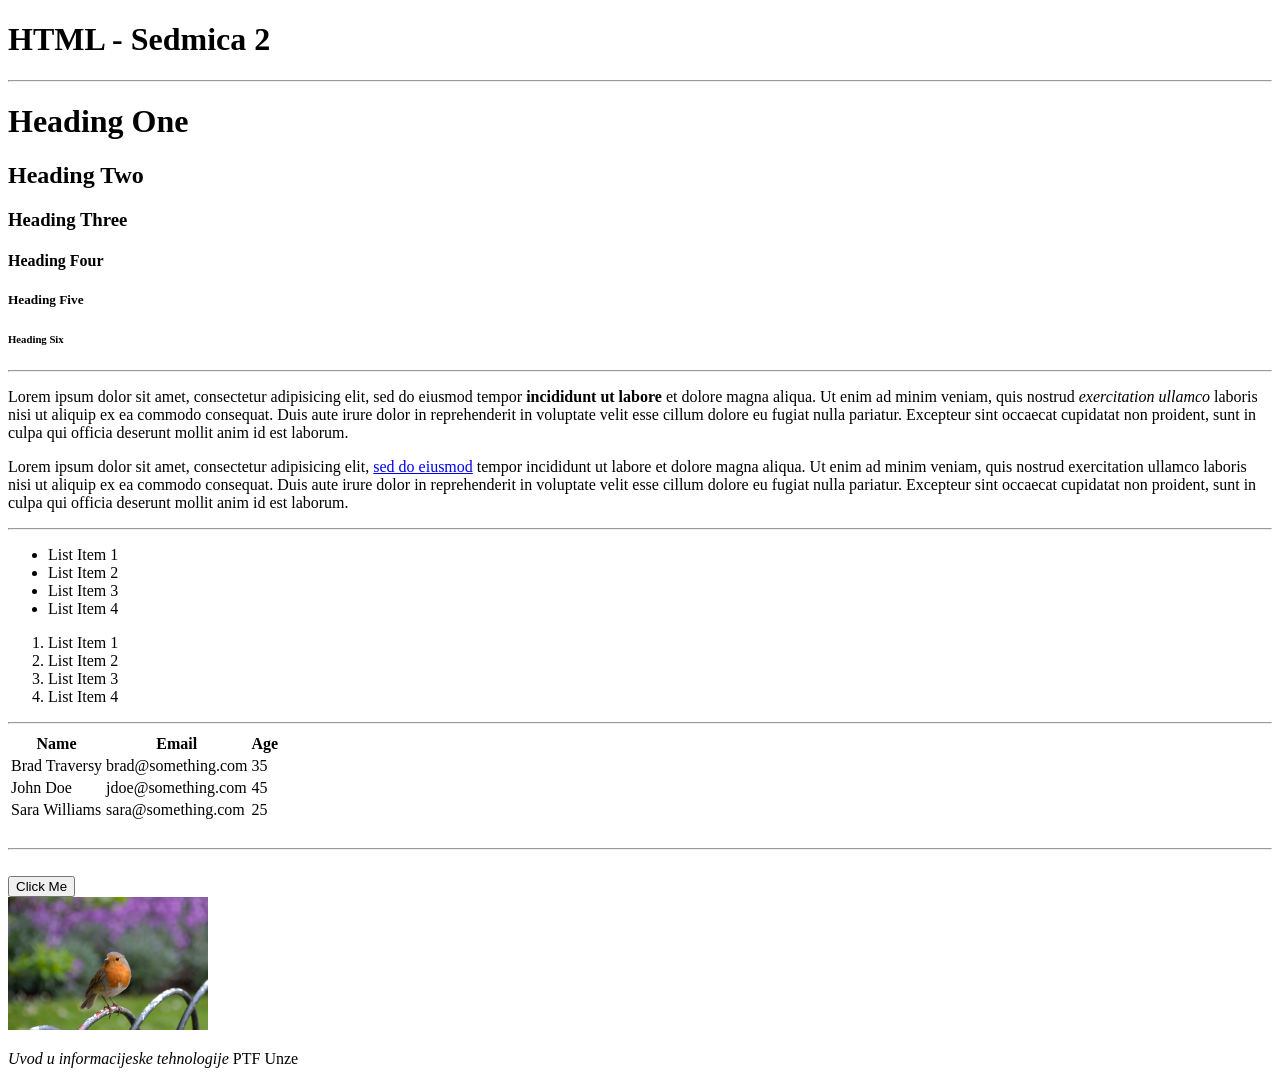
==== Code/index.html @ e9670891 "added sedmica2" ====
<!DOCTYPE html>
<html>
	<head>
		<title>Sedmica 2</title>
	</head>
	<body>
		<h1>HTML - Sedmica 2</h1>
		<hr>
		<!-- Headings -->
		<h1>Heading One</h1>
		<h2>Heading Two</h2>
		<h3>Heading Three</h3>
		<h4>Heading Four</h4>
		<h5>Heading Five</h5>
		<h6>Heading Six</h6>

		<hr>
		<!-- Paragraph -->
		<p>
			Lorem ipsum dolor sit amet, consectetur adipisicing elit, sed do eiusmod
			tempor <strong>incididunt ut labore</strong> et dolore magna aliqua. Ut enim ad minim veniam,
			quis nostrud <em>exercitation ullamco</em> laboris nisi ut aliquip ex ea commodo
			consequat. Duis aute irure dolor in reprehenderit in voluptate velit esse
			cillum dolore eu fugiat nulla pariatur. Excepteur sint occaecat cupidatat non
			proident, sunt in culpa qui officia deserunt mollit anim id est laborum.
		</p>
		<p>
			Lorem ipsum dolor sit amet, consectetur adipisicing elit, <a href="http://google.com" target="_blank">sed do eiusmod</a>
			tempor incididunt ut labore et dolore magna aliqua. Ut enim ad minim veniam,
			quis nostrud exercitation ullamco laboris nisi ut aliquip ex ea commodo
			consequat. Duis aute irure dolor in reprehenderit in voluptate velit esse
			cillum dolore eu fugiat nulla pariatur. Excepteur sint occaecat cupidatat non
			proident, sunt in culpa qui officia deserunt mollit anim id est laborum.
		</p>

		<hr>
		<!-- Lists -->
		<ul>
			<li>List Item 1</li>
			<li>List Item 2</li>
			<li>List Item 3</li>
			<li>List Item 4</li>
		</ul>

		<ol>
			<li>List Item 1</li>
			<li>List Item 2</li>
			<li>List Item 3</li>
			<li>List Item 4</li>
		</ol>

		<hr>
		<!-- Table -->
		<table>
			<thead>
				<tr>
					<th>Name</th>
					<th>Email</th>
					<th>Age</th>
				</tr>
			</thead>
			<tbody>
				<tr>
					<td>Brad Traversy</td>
					<td>brad@something.com</td>
					<td>35</td>
				</tr>
				<tr>
					<td>John Doe</td>
					<td>jdoe@something.com</td>
					<td>45</td>
				</tr>
				<tr>
					<td>Sara Williams</td>
					<td>sara@something.com</td>
					<td>25</td>
				</tr>
			</tbody>
		</table>

		<br>
		<hr>
		<br>
		<!-- Button -->
		<button>Click Me</button>

		<br>

		<!-- Image -->
		<a href="images/sample.jpg">
			<img src="images/sample.jpg" alt="ne radi" width="200">
		</a>

		<p><cite>Uvod u informacijeske tehnologije</cite> PTF Unze</p>
	</body>
</html>
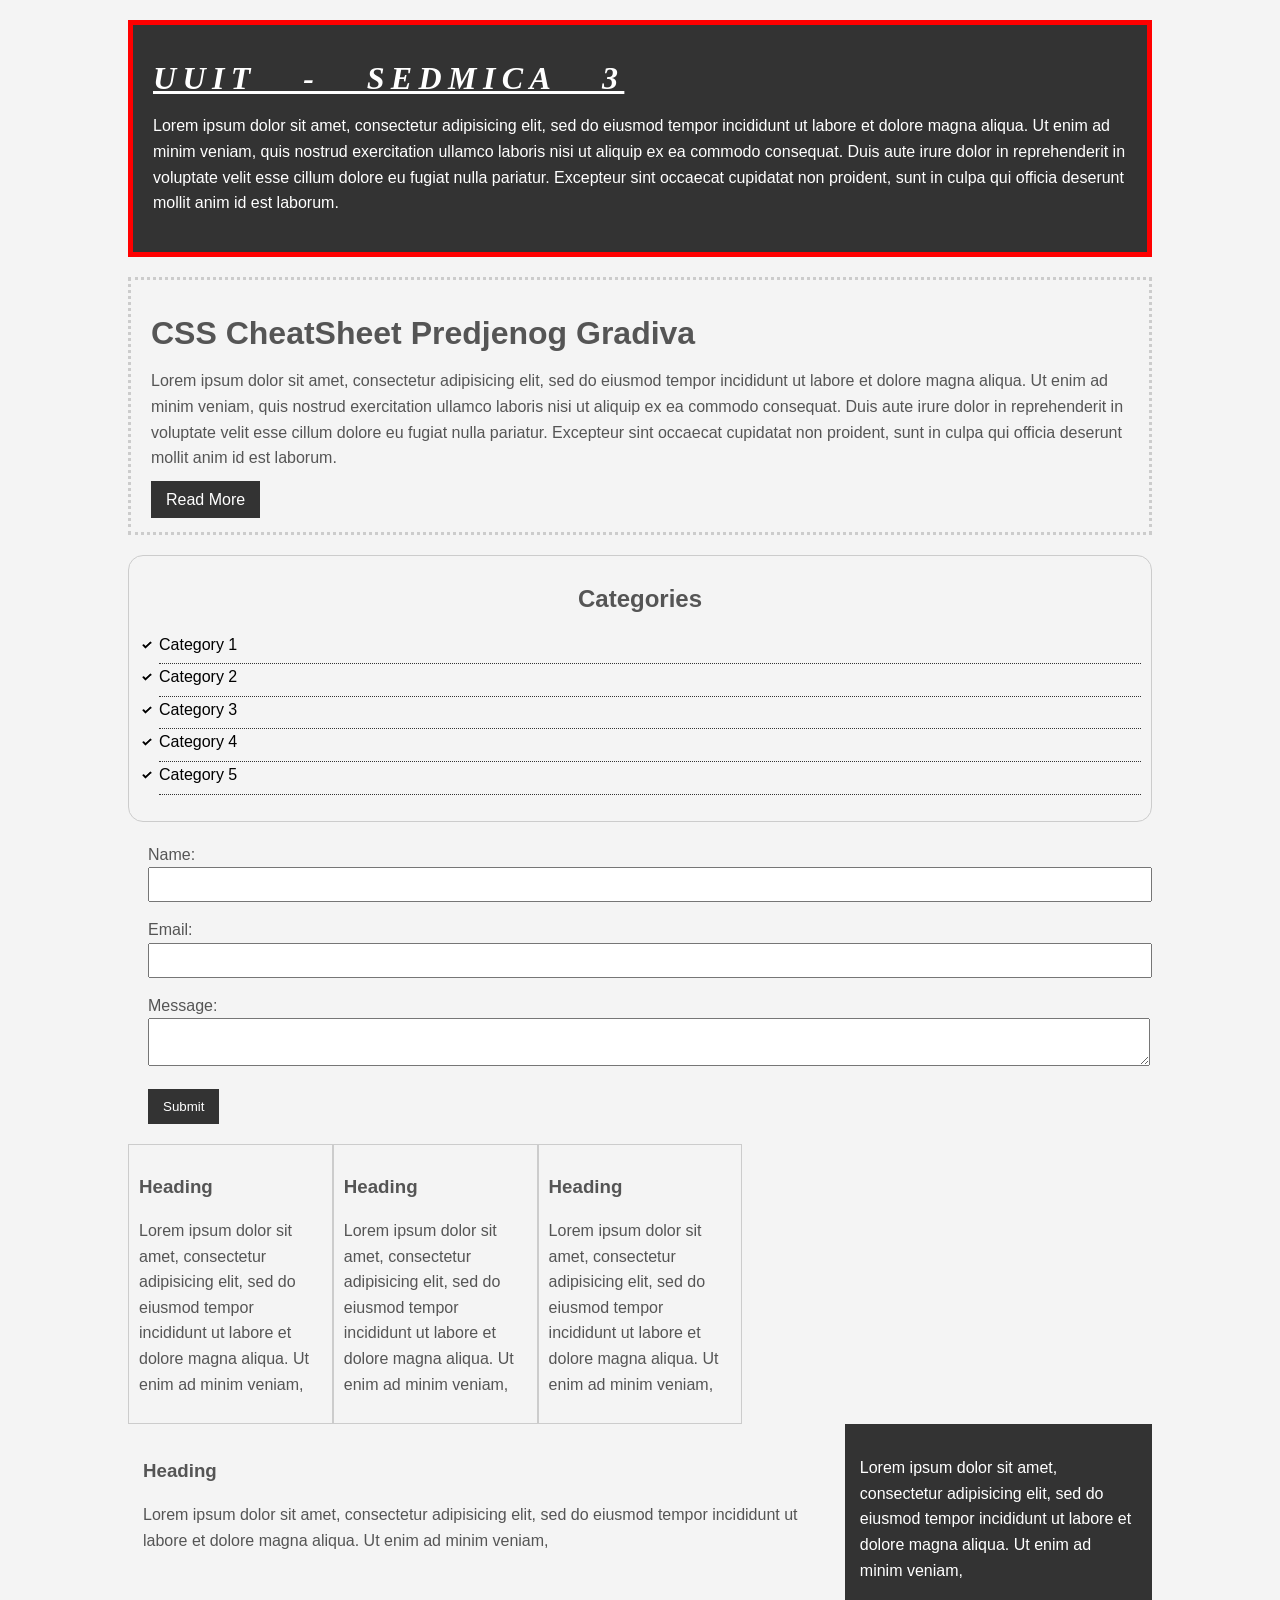
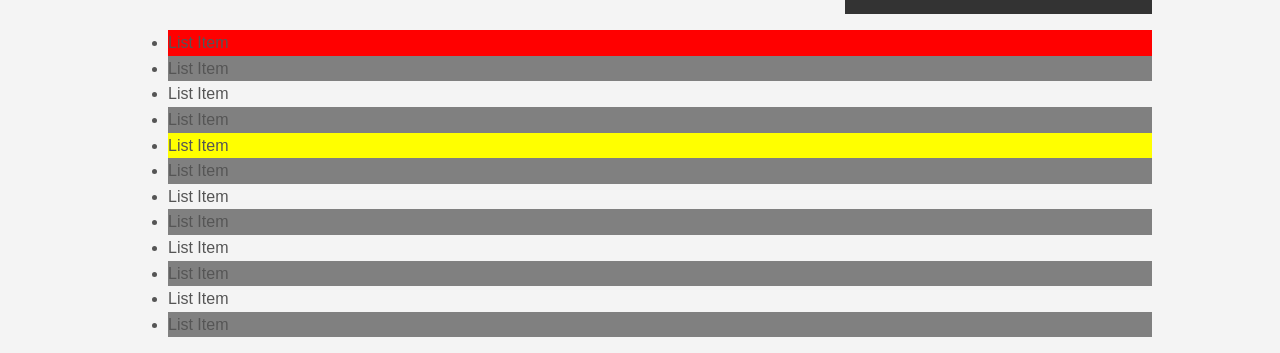
==== commit 8cb5bdd9: "added sedmcia3" ====
--- a/Code/index.html
+++ b/Code/index.html
@@ -1,96 +1,109 @@
 <!DOCTYPE html>
 <html>
-	<head>
-		<title>Sedmica 2</title>
-	</head>
-	<body>
-		<h1>HTML - Sedmica 2</h1>
-		<hr>
-		<!-- Headings -->
-		<h1>Heading One</h1>
-		<h2>Heading Two</h2>
-		<h3>Heading Three</h3>
-		<h4>Heading Four</h4>
-		<h5>Heading Five</h5>
-		<h6>Heading Six</h6>
-
-		<hr>
-		<!-- Paragraph -->
-		<p>
-			Lorem ipsum dolor sit amet, consectetur adipisicing elit, sed do eiusmod
-			tempor <strong>incididunt ut labore</strong> et dolore magna aliqua. Ut enim ad minim veniam,
-			quis nostrud <em>exercitation ullamco</em> laboris nisi ut aliquip ex ea commodo
-			consequat. Duis aute irure dolor in reprehenderit in voluptate velit esse
-			cillum dolore eu fugiat nulla pariatur. Excepteur sint occaecat cupidatat non
-			proident, sunt in culpa qui officia deserunt mollit anim id est laborum.
-		</p>
-		<p>
-			Lorem ipsum dolor sit amet, consectetur adipisicing elit, <a href="http://google.com" target="_blank">sed do eiusmod</a>
+<head>
+	<title>UUIT - Sedmica 3</title>
+	<link rel="stylesheet" type="text/css" href="css/style.css">
+</head>
+<body>
+	<div class="container">
+		<div class="box-1">
+			<h1>UUIT - Sedmica 3 </h1>
+			<p>Lorem ipsum dolor sit amet, consectetur adipisicing elit, sed do eiusmod
 			tempor incididunt ut labore et dolore magna aliqua. Ut enim ad minim veniam,
 			quis nostrud exercitation ullamco laboris nisi ut aliquip ex ea commodo
 			consequat. Duis aute irure dolor in reprehenderit in voluptate velit esse
 			cillum dolore eu fugiat nulla pariatur. Excepteur sint occaecat cupidatat non
-			proident, sunt in culpa qui officia deserunt mollit anim id est laborum.
-		</p>
+			proident, sunt in culpa qui officia deserunt mollit anim id est laborum.</p>
+		</div>
 
-		<hr>
-		<!-- Lists -->
-		<ul>
-			<li>List Item 1</li>
-			<li>List Item 2</li>
-			<li>List Item 3</li>
-			<li>List Item 4</li>
+		<div class="box-2">
+			<h1>CSS CheatSheet Predjenog Gradiva</h1>
+			<p>Lorem ipsum dolor sit amet, consectetur adipisicing elit, sed do eiusmod
+			tempor incididunt ut labore et dolore magna aliqua. Ut enim ad minim veniam,
+			quis nostrud exercitation ullamco laboris nisi ut aliquip ex ea commodo
+			consequat. Duis aute irure dolor in reprehenderit in voluptate velit esse
+			cillum dolore eu fugiat nulla pariatur. Excepteur sint occaecat cupidatat non
+			proident, sunt in culpa qui officia deserunt mollit anim id est laborum.</p>
+			<a class="button" href="">Read More</a>
+		</div>
+
+		<div class="categories">
+			<h2>Categories</h2>
+			<ul>
+				<li><a href="#">Category 1</a></li>
+				<li><a href="#">Category 2</a></li>
+				<li><a href="#">Category 3</a></li>
+				<li><a href="#">Category 4</a></li>
+				<li><a href="test.html">Category 5</a></li>
+			</ul>
+		</div>
+
+		<form class="my-form">
+			<div class="form-group">
+				<label>Name: </label>
+				<input type="text" name="name">
+			</div>
+			<div class="form-group">
+				<label>Email: </label>
+				<input type="text" name="email">
+			</div>
+			<div class="form-group">
+				<label>Message: </label>
+				<textarea name="message"></textarea>
+			</div>
+			<input class="button" type="submit" value="Submit" name="">
+		</form>
+
+		<div class="block">
+			<h3>Heading</h3>
+			<p>Lorem ipsum dolor sit amet, consectetur adipisicing elit, sed do eiusmod
+			tempor incididunt ut labore et dolore magna aliqua. Ut enim ad minim veniam,
+			</p>
+		</div>
+		<div class="block">
+			<h3>Heading</h3>
+			<p>Lorem ipsum dolor sit amet, consectetur adipisicing elit, sed do eiusmod
+			tempor incididunt ut labore et dolore magna aliqua. Ut enim ad minim veniam,
+			</p>
+		</div>
+		<div class="block">
+			<h3>Heading</h3>
+			<p>Lorem ipsum dolor sit amet, consectetur adipisicing elit, sed do eiusmod
+			tempor incididunt ut labore et dolore magna aliqua. Ut enim ad minim veniam,
+			</p>
+		</div>
+
+		<div class="clr"></div>
+
+		<div id="main-block">
+			<h3>Heading</h3>
+			<p>Lorem ipsum dolor sit amet, consectetur adipisicing elit, sed do eiusmod
+			tempor incididunt ut labore et dolore magna aliqua. Ut enim ad minim veniam,
+			</p>
+		</div>
+
+		<div id="sidebar">
+			<p>Lorem ipsum dolor sit amet, consectetur adipisicing elit, sed do eiusmod
+			tempor incididunt ut labore et dolore magna aliqua. Ut enim ad minim veniam,
+			</p>
+		</div>
+
+		<div class="clr"></div>
+		<ul class="my-list">
+			<li>List Item</li>
+			<li>List Item</li>
+			<li>List Item</li>
+			<li>List Item</li>
+			<li>List Item</li>
+			<li>List Item</li>
+			<li>List Item</li>
+			<li>List Item</li>
+			<li>List Item</li>
+			<li>List Item</li>
+			<li>List Item</li>
+			<li>List Item</li>
 		</ul>
+	</div>
 
-		<ol>
-			<li>List Item 1</li>
-			<li>List Item 2</li>
-			<li>List Item 3</li>
-			<li>List Item 4</li>
-		</ol>
-
-		<hr>
-		<!-- Table -->
-		<table>
-			<thead>
-				<tr>
-					<th>Name</th>
-					<th>Email</th>
-					<th>Age</th>
-				</tr>
-			</thead>
-			<tbody>
-				<tr>
-					<td>Brad Traversy</td>
-					<td>brad@something.com</td>
-					<td>35</td>
-				</tr>
-				<tr>
-					<td>John Doe</td>
-					<td>jdoe@something.com</td>
-					<td>45</td>
-				</tr>
-				<tr>
-					<td>Sara Williams</td>
-					<td>sara@something.com</td>
-					<td>25</td>
-				</tr>
-			</tbody>
-		</table>
-
-		<br>
-		<hr>
-		<br>
-		<!-- Button -->
-		<button>Click Me</button>
-
-		<br>
-
-		<!-- Image -->
-		<a href="images/sample.jpg">
-			<img src="images/sample.jpg" alt="ne radi" width="200">
-		</a>
-
-		<p><cite>Uvod u informacijeske tehnologije</cite> PTF Unze</p>
-	</body>
+</body>
 </html>
--- a/Code/css/style.css
+++ b/Code/css/style.css
@@ -0,0 +1,183 @@
+
+/*
+Description
+
+CSS Selectors:
+	- ID - Unikatni Identifikator Cvora u DOM
+	- Class - Visestruki Identifikator Cvorova u DOMU
+	Referencinranje klasa:
+		.Naziv{}
+	Referenciranje ID:
+		#Naziv{}
+Colors:
+	- RBG 
+	- By Name
+	- HexCode
+
+Display:
+	- Block - Uzima puni Width koji je dostupan i reda elemente jedne ispod drugih
+	- Inline - Uzima width contenta i nije moguće mijenjati visinu i širinu
+	- Inline-block - kombinacija
+
+	*/
+
+
+
+body{
+	background-color:#f4f4f4;
+	color:#555555;
+
+	font-family: Arial, Helvetica, sans-serif;
+	font-size:16px;
+	font-weight:normal;
+	font: normal 16px Arial, Helvetica, sans-serif;
+
+	line-height:1.6em;
+	margin:0;
+}
+
+a{
+	text-decoration: none;
+	color:#000;
+}
+
+.container{
+	width:80%;
+	margin:auto;
+}
+
+.button{
+	background-color:#333;
+	color:#fff;
+	padding:10px 15px;
+	border:none;
+}
+
+
+.clr{
+	clear:both;
+}
+
+.box-1{
+	background-color:#333;
+	color:#fff;
+
+	border-right:5px red solid;
+	border-left:5px red solid;
+	border-top:5px red solid;
+	border-bottom:5px red solid;
+	border-width:3px;
+	border-bottom-width:10px;
+	border-top-style:dotted;
+
+	border: 5px red solid;
+
+	padding-top:20px;
+	padding-bottom:20px;
+	padding-right:20px;
+	padding-left:20px;
+
+	padding:20px;
+
+	margin-top:20px;
+	margin:20px 0;
+}
+
+.box-1 h1{
+	font-family:Tahoma;
+	font-weight:800;
+	font-style:italic;
+	text-decoration:underline;
+	text-transform:uppercase;
+	letter-spacing: 0.2em;
+	word-spacing: 1em;
+}
+
+.box-2{
+	border:3px dotted #ccc;
+	padding:20px;
+	margin:20px 0;
+}
+
+.categories{
+	border:1px #ccc solid;
+	padding:10px;
+	border-radius:15px;
+}
+
+.categories h2{
+	text-align:center;
+}
+
+.categories ul{
+	padding:0;
+	padding-left:20px;
+	list-style:square;
+	list-style:none;
+}
+
+.categories li{
+	padding-bottom:6px;
+	border-bottom:dotted 1px #333;
+	list-style-image: url('../images/check.png');
+}
+
+.my-form{
+	padding:20px;
+}
+
+.my-form .form-group{
+	padding-bottom:15px;
+}
+
+.my-form label{
+	display:block;
+}
+
+.my-form input[type="text"], .my-form textarea{
+	padding:8px;
+	width:100%;
+}
+
+.block{
+	float: left;
+	width: 20%;
+	border:1px solid #ccc;
+	padding:10px;
+	box-sizing:border-box;
+}
+
+#main-block{
+	float:left;
+	width:70%;
+	padding:15px;
+	box-sizing: border-box;
+}
+
+#sidebar{
+	float:right;
+	width:30%;
+	background-color:#333;
+	color:#fff;
+	padding:15px;
+	box-sizing: border-box;
+}
+
+
+
+.my-list li:first-child{
+	background: red;
+}
+
+.my-list li:last-child{
+	background: blue;
+}
+
+.my-list li:nth-child(5){
+	background: yellow;
+}
+
+.my-list li:nth-child(even){
+	background: grey;
+}
+
